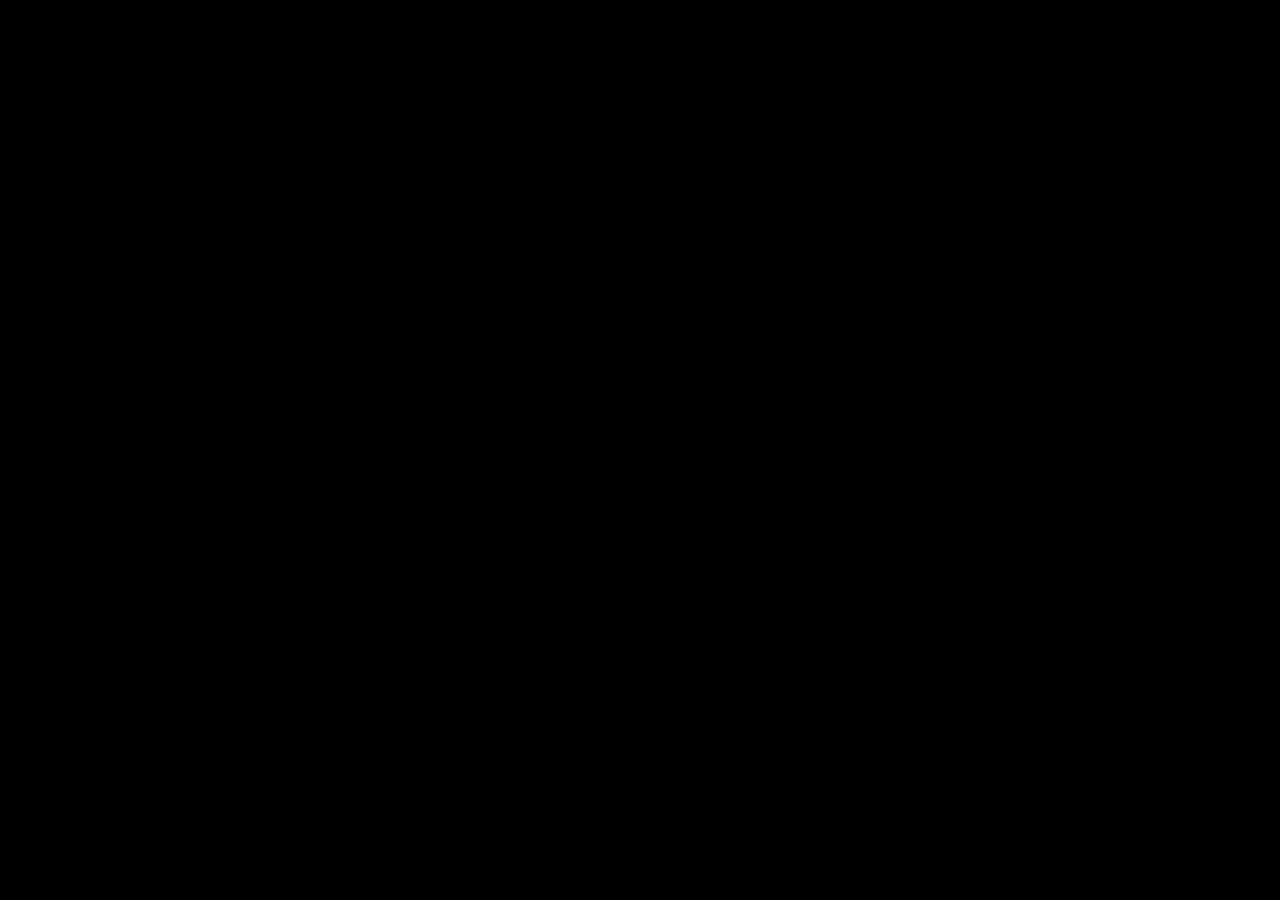
==== index.html @ 87ab20fd "update" ====
<!--
Google IO 2012 HTML5 Slide Template

Authors: Eric Bidelman <ebidel@gmail.com>
         Luke Mahe <lukem@google.com>

URL: https://code.google.com/p/io-2012-slides
-->
<!DOCTYPE html>
<html>
<head>
  <title>lispy</title>
  <meta charset="utf-8">
  <meta http-equiv="X-UA-Compatible" content="chrome=1">
  <!--<meta name="viewport" content="width=device-width, initial-scale=1.0, minimum-scale=1.0">-->
  <!--<meta name="viewport" content="width=device-width, initial-scale=1.0">-->
  <!--This one seems to work all the time, but really small on ipad-->
  <!--<meta name="viewport" content="initial-scale=0.4">-->
  <meta name="apple-mobile-web-app-capable" content="yes">
  <link rel="stylesheet" media="all" href="theme/css/default.css">
  <link rel="stylesheet" media="all" href="theme/css/app.css">
  <link rel="stylesheet" media="only screen and (max-device-width: 480px)" href="theme/css/phone.css">
  <base target="_blank"> <!-- This amazingness opens all links in a new tab. -->
  <script data-main="js/slides" src="js/require-1.0.8.min.js"></script>
</head>
<body style="opacity: 0">

<!-- Google Analytics -->
<script>
  (function(i,s,o,g,r,a,m){i['GoogleAnalyticsObject']=r;i[r]=i[r]||function(){
  (i[r].q=i[r].q||[]).push(arguments)},i[r].l=1*new Date();a=s.createElement(o),
  m=s.getElementsByTagName(o)[0];a.async=1;a.src=g;m.parentNode.insertBefore(a,m)
  })(window,document,'script','//www.google-analytics.com/analytics.js','ga');

  ga('create', 'UA-50530549-1', 'auto');
  ga('send', 'pageview');
</script>

<slides class="layout-widescreen">

<slide class="logoslide nobackground">
  <article class="flexbox vcenter">
    <span><img src="images/lispy_logo.png"></span>
  </article>
</slide>

<slide class="title-slide segue nobackground">
  <aside class="gdbar"><img src="images/lispy_icon_128.png"></aside>
  <!-- The content of this hgroup is replaced programmatically through the slide_config.json. -->
  <hgroup class="auto-fadein">
    <h1 data-config-title><!-- populated from slide_config.json --></h1>
    <h2 data-config-subtitle><!-- populated from slide_config.json --></h2>
    <p data-config-presenter><!-- populated from slide_config.json --></p>
  </hgroup>
</slide>


<slide  >
  
    <hgroup>
      <h2>Introduction</h2>
      <h3></h3>
    </hgroup>
    <article ><p>Augmented Reality (AR) is the next generation for technology as it incorporates
the real world with the virtual world. Vuforia is a high-level API that allows
developers to easily design these applications for the general public with development time.</p>
<p>This tutorial will cover the usage of Vuforia in standalone applications as
well as paired with OpenCV to create an immersive experience.</p>
<p>General Overview
- Vuforia
- Unity Applications
- OpenCV Integration</p></article>
 
</slide>

<slide class="segue dark nobackground" >
  
    <aside class="gdbar"><img src="images/lispy_icon_128.png"></aside>
    <hgroup class="auto-fadein">
      <h2>Vuforia</h2>
      <h3>An Overview</h3>
    </hgroup>
  
</slide>

<slide  >
  
    <hgroup>
      <h2>Qualcomm</h2>
      <h3>The Parent Company</h3>
    </hgroup>
    <article ><p>Qualcomm designed and currently maintains the Vuforia SDK. They have been in the Fortune 500 since 2003 and  still continue to be a leader in product innovation.</p>
<p>Sample Fields of study
- Automotive
- Healthcare
- Networking
- Wearables</p></article>
 
</slide>

<slide  >
  
    <hgroup>
      <h2>Vuforia Applications</h2>
      <h3>Text Recognition</h3>
    </hgroup>
    <article ><p>This example application was created by Qualcomm. A link to the official video
can be found <a href="https://www.youtube.com/watch?v=KLqFQ2u52iU">here</a></p>
<iframe width="420" height="315"
    src="https://www.youtube.com/watch?v=KLqFQ2u52iU">
</iframe></article>
 
</slide>

<slide  >
  
    <hgroup>
      <h2>Vuforia Applications</h2>
      <h3>Object Recognition</h3>
    </hgroup>
    <article ><p>This example application was created by Qualcomm. A link to the official video
can be found <a href="https://www.youtube.com/watch?v=mXpr37pR34U">here</a></p>
<iframe width="420" height="315"
    src="https://www.youtube.com/watch?v=mXpr37pR34U">
</iframe></article>
 
</slide>

<slide  >
  
    <hgroup>
      <h2>Vuforia Applications</h2>
      <h3>Smart Terrain</h3>
    </hgroup>
    <article ><p>This example application was created by Qualcomm. A link to the official video
can be found <a href="https://www.youtube.com/watch?v=UOfN1plW_Hw">here</a></p>
<iframe width="420" height="315"
    src="https://www.youtube.com/watch?v=UOfN1plW_Hw">
</iframe></article>
 
</slide>

<slide  >
  
    <hgroup>
      <h2>Vuforia Applications</h2>
      <h3>Cylindrical Targets</h3>
    </hgroup>
    <article ><p>This example application was created by Qualcomm. A link to the official video
can be found <a href="https://www.youtube.com/watch?v=LqgmlkJcqA4">here</a></p>
<div class="ytvideo">
    <object width="640" height="390" class="ytvideo">
    <param name="movie" value="https://www.youtube.com/v/LqgmlkJcqA4?version=3&autoplay=0&autohide=1&rel=0"></param>
    <param name="allowScriptAccess" value="always"></param>
    <embed src="https://www.youtube.com/v/LqgmlkJcqA4?version=3&autoplay=0&autohide=1&rel=0" type="application/x-shockwave-flash" allowscriptaccess="always" width="640" height="390"></embed>
    </object>
</div></article>
 
</slide>

<slide class="segue dark nobackground" >
  
    <aside class="gdbar"><img src="images/lispy_icon_128.png"></aside>
    <hgroup class="auto-fadein">
      <h2>Interpreter</h2>
      <h3>How it works</h3>
    </hgroup>
  
</slide>


<slide class="thank-you-slide segue nobackground">
  <aside class="gdbar right"><img src="images/lispy_icon_128.png"></aside>
  <article class="flexbox vleft auto-fadein">
    <h2>&lt;Thank You!&gt;</h2>
    <p>Here's some contact information.</p>
  </article>
  <p class="auto-fadein" data-config-contact>
    <!-- populated from slide_config.json -->
  </p>
</slide>

<slide class="logoslide dark nobackground">
  <article class="flexbox vcenter">
    <span><img src="images/lispy_logo_white.png"></span>
  </article>
</slide>

<slide class="backdrop"></slide>

</slides>

<script>
var _gaq = _gaq || [];
_gaq.push(['_setAccount', 'UA-XXXXXXXX-1']);
_gaq.push(['_trackPageview']);

(function() {
  var ga = document.createElement('script'); ga.type = 'text/javascript'; ga.async = true;
  ga.src = ('https:' == document.location.protocol ? 'https://ssl' : 'http://www') + '.google-analytics.com/ga.js';
  var s = document.getElementsByTagName('script')[0]; s.parentNode.insertBefore(ga, s);
})();
</script>

<!--[if IE]>
  <script src="http://ajax.googleapis.com/ajax/libs/chrome-frame/1/CFInstall.min.js"></script>
  <script>CFInstall.check({mode: 'overlay'});</script>
<![endif]-->
</body>
</html>
---- theme/css/default.css ----
@charset "UTF-8";
/* line 5, ../../../../../../../Library/Ruby/Gems/2.0.0/gems/compass-core-1.0.3/stylesheets/compass/reset/_utilities.scss */
html, body, div, span, applet, object, iframe,
h1, h2, h3, h4, h5, h6, p, blockquote, pre,
a, abbr, acronym, address, big, cite, code,
del, dfn, em, img, ins, kbd, q, s, samp,
small, strike, strong, sub, sup, tt, var,
b, u, i, center,
dl, dt, dd, ol, ul, li,
fieldset, form, label, legend,
table, caption, tbody, tfoot, thead, tr, th, td,
article, aside, canvas, details, embed,
figure, figcaption, footer, header, hgroup,
menu, nav, output, ruby, section, summary,
time, mark, audio, video {
  margin: 0;
  padding: 0;
  border: 0;
  font: inherit;
  font-size: 100%;
  vertical-align: baseline;
}

/* line 22, ../../../../../../../Library/Ruby/Gems/2.0.0/gems/compass-core-1.0.3/stylesheets/compass/reset/_utilities.scss */
html {
  line-height: 1;
}

/* line 24, ../../../../../../../Library/Ruby/Gems/2.0.0/gems/compass-core-1.0.3/stylesheets/compass/reset/_utilities.scss */
ol, ul {
  list-style: none;
}

/* line 26, ../../../../../../../Library/Ruby/Gems/2.0.0/gems/compass-core-1.0.3/stylesheets/compass/reset/_utilities.scss */
table {
  border-collapse: collapse;
  border-spacing: 0;
}

/* line 28, ../../../../../../../Library/Ruby/Gems/2.0.0/gems/compass-core-1.0.3/stylesheets/compass/reset/_utilities.scss */
caption, th, td {
  text-align: left;
  font-weight: normal;
  vertical-align: middle;
}

/* line 30, ../../../../../../../Library/Ruby/Gems/2.0.0/gems/compass-core-1.0.3/stylesheets/compass/reset/_utilities.scss */
q, blockquote {
  quotes: none;
}
/* line 103, ../../../../../../../Library/Ruby/Gems/2.0.0/gems/compass-core-1.0.3/stylesheets/compass/reset/_utilities.scss */
q:before, q:after, blockquote:before, blockquote:after {
  content: "";
  content: none;
}

/* line 32, ../../../../../../../Library/Ruby/Gems/2.0.0/gems/compass-core-1.0.3/stylesheets/compass/reset/_utilities.scss */
a img {
  border: none;
}

/* line 116, ../../../../../../../Library/Ruby/Gems/2.0.0/gems/compass-core-1.0.3/stylesheets/compass/reset/_utilities.scss */
article, aside, details, figcaption, figure, footer, header, hgroup, main, menu, nav, section, summary {
  display: block;
}

/**
 * Base SlideDeck Styles
 */
/* line 52, ../scss/_base.scss */
html {
  height: 100%;
  overflow: hidden;
}

/* line 57, ../scss/_base.scss */
body {
  margin: 0;
  padding: 0;
  opacity: 0;
  height: 100%;
  min-height: 740px;
  width: 100%;
  overflow: hidden;
  color: #fff;
  -webkit-font-smoothing: antialiased;
  -moz-font-smoothing: antialiased;
  -ms-font-smoothing: antialiased;
  -o-font-smoothing: antialiased;
  -moz-transition: opacity 800ms ease-in 100ms;
  -o-transition: opacity 800ms ease-in 100ms;
  -webkit-transition: opacity 800ms ease-in;
  -webkit-transition-delay: 100ms;
  transition: opacity 800ms ease-in 100ms;
}
/* line 73, ../scss/_base.scss */
body.loaded {
  opacity: 1 !important;
}

/* line 78, ../scss/_base.scss */
input, button {
  vertical-align: middle;
}

/* line 82, ../scss/_base.scss */
slides > slide[hidden] {
  display: none !important;
}

/* line 86, ../scss/_base.scss */
slides {
  width: 100%;
  height: 100%;
  position: absolute;
  left: 0;
  top: 0;
  -moz-transform: translate3d(0, 0, 0);
  -ms-transform: translate3d(0, 0, 0);
  -webkit-transform: translate3d(0, 0, 0);
  transform: translate3d(0, 0, 0);
  -moz-perspective: 1000;
  -webkit-perspective: 1000;
  perspective: 1000;
  -moz-transform-style: preserve-3d;
  -webkit-transform-style: preserve-3d;
  transform-style: preserve-3d;
  -moz-transition: opacity 800ms ease-in 100ms;
  -o-transition: opacity 800ms ease-in 100ms;
  -webkit-transition: opacity 800ms ease-in;
  -webkit-transition-delay: 100ms;
  transition: opacity 800ms ease-in 100ms;
}

/* line 98, ../scss/_base.scss */
slides > slide {
  display: block;
  position: absolute;
  overflow: hidden;
  left: 50%;
  top: 50%;
  -moz-box-sizing: border-box;
  -webkit-box-sizing: border-box;
  box-sizing: border-box;
}

/* Slide styles */
/*article.fill iframe {
  position: absolute;
  left: 0;
  top: 0;
  width: 100%;
  height: 100%;

  border: 0;
  margin: 0;

  @include border-radius(10px);

  z-index: -1;
}

slide.fill {
  background-repeat: no-repeat;
  @include background-size(cover);
}

slide.fill img {
  position: absolute;
  left: 0;
  top: 0;
  min-width: 100%;
  min-height: 100%;

  z-index: -1;
}
*/
/**
 * Theme Styles
 */
/* line 22, ../scss/default.scss */
::selection {
  color: white;
  background-color: #ffd14d;
  text-shadow: none;
}

/* line 28, ../scss/default.scss */
::-webkit-scrollbar {
  height: 16px;
  overflow: visible;
  width: 16px;
}

/* line 33, ../scss/default.scss */
::-webkit-scrollbar-thumb {
  background-color: rgba(0, 0, 0, 0.1);
  background-clip: padding-box;
  border: solid transparent;
  min-height: 28px;
  padding: 100px 0 0;
  -moz-box-shadow: inset 1px 1px 0 rgba(0, 0, 0, 0.1), inset 0 -1px 0 rgba(0, 0, 0, 0.07);
  -webkit-box-shadow: inset 1px 1px 0 rgba(0, 0, 0, 0.1), inset 0 -1px 0 rgba(0, 0, 0, 0.07);
  box-shadow: inset 1px 1px 0 rgba(0, 0, 0, 0.1), inset 0 -1px 0 rgba(0, 0, 0, 0.07);
  border-width: 1px 1px 1px 6px;
}

/* line 42, ../scss/default.scss */
::-webkit-scrollbar-thumb:hover {
  background-color: rgba(0, 0, 0, 0.5);
}

/* line 45, ../scss/default.scss */
::-webkit-scrollbar-button {
  height: 0;
  width: 0;
}

/* line 49, ../scss/default.scss */
::-webkit-scrollbar-track {
  background-clip: padding-box;
  border: solid transparent;
  border-width: 0 0 0 4px;
}

/* line 54, ../scss/default.scss */
::-webkit-scrollbar-corner {
  background: transparent;
}

/* line 58, ../scss/default.scss */
body {
  background: black;
}

/* line 62, ../scss/default.scss */
slides > slide {
  display: none;
  font-family: 'Open Sans', Arial, sans-serif;
  font-size: 26px;
  color: #797979;
  width: 900px;
  height: 700px;
  margin-left: -450px;
  margin-top: -350px;
  padding: 40px 60px;
  -moz-border-radius: 5px;
  -webkit-border-radius: 5px;
  border-radius: 5px;
  -moz-transition: all 0.6s ease-in-out;
  -o-transition: all 0.6s ease-in-out;
  -webkit-transition: all 0.6s ease-in-out;
  transition: all 0.6s ease-in-out;
}
/* line 83, ../scss/default.scss */
slides > slide.far-past {
  display: none;
}
/* line 90, ../scss/default.scss */
slides > slide.past {
  display: block;
  opacity: 0;
}
/* line 97, ../scss/default.scss */
slides > slide.current {
  display: block;
  opacity: 1;
}
/* line 103, ../scss/default.scss */
slides > slide.current .auto-fadein {
  opacity: 1;
}
/* line 107, ../scss/default.scss */
slides > slide.current .gdbar {
  -moz-background-size: 100% 100%;
  -o-background-size: 100% 100%;
  -webkit-background-size: 100% 100%;
  background-size: 100% 100%;
}
/* line 112, ../scss/default.scss */
slides > slide.next {
  display: block;
  opacity: 0;
  pointer-events: none;
}
/* line 120, ../scss/default.scss */
slides > slide.far-next {
  display: none;
}
/* line 127, ../scss/default.scss */
slides > slide.dark {
  background: #515151 !important;
}
/* line 135, ../scss/default.scss */
slides > slide:not(.nobackground):before {
  font-size: 12pt;
  content: "";
  position: absolute;
  bottom: 20px;
  left: 60px;
  background: url(../../images/google_developers_icon_128.png) no-repeat 0 50%;
  -moz-background-size: 30px 30px;
  -o-background-size: 30px 30px;
  -webkit-background-size: 30px 30px;
  background-size: 30px 30px;
  padding-left: 40px;
  height: 30px;
  line-height: 1.9;
}
/* line 147, ../scss/default.scss */
slides > slide:not(.nobackground):after {
  font-size: 12pt;
  content: attr(data-slide-num) "/" attr(data-total-slides);
  position: absolute;
  bottom: 20px;
  right: 60px;
  line-height: 1.9;
}
/* line 158, ../scss/default.scss */
slides > slide.title-slide:after {
  content: '';
  position: absolute;
  bottom: 40px;
  right: 40px;
  width: 100%;
  height: 60px;
}
/* line 170, ../scss/default.scss */
slides > slide.backdrop {
  z-index: -10;
  display: block !important;
  background: url('[data-uri]');
  background: -webkit-gradient(linear, 50% 0%, 50% 100%, color-stop(0%, #ffffff), color-stop(85%, #ffffff), color-stop(100%, #e6e6e6));
  background: -moz-linear-gradient(#ffffff, #ffffff 85%, #e6e6e6);
  background: -webkit-linear-gradient(#ffffff, #ffffff 85%, #e6e6e6);
  background: linear-gradient(#ffffff, #ffffff 85%, #e6e6e6);
  background-color: white;
}
/* line 175, ../scss/default.scss */
slides > slide.backdrop:after, slides > slide.backdrop:before {
  display: none;
}
/* line 180, ../scss/default.scss */
slides > slide > hgroup + article {
  margin-top: 45px;
}
/* line 184, ../scss/default.scss */
slides > slide > hgroup + article.flexbox.vcenter, slides > slide > hgroup + article.flexbox.vleft, slides > slide > hgroup + article.flexbox.vright {
  height: 80%;
}
/* line 189, ../scss/default.scss */
slides > slide > hgroup + article p {
  margin-bottom: 1em;
}
/* line 194, ../scss/default.scss */
slides > slide > article:only-child {
  height: 100%;
}
/* line 197, ../scss/default.scss */
slides > slide > article:only-child > iframe {
  height: 98%;
}

/* line 203, ../scss/default.scss */
slides.layout-faux-widescreen > slide {
  padding: 40px 160px;
}

/* line 212, ../scss/default.scss */
slides.layout-widescreen > slide,
slides.layout-faux-widescreen > slide {
  margin-left: -550px;
  width: 1100px;
}
/* line 217, ../scss/default.scss */
slides.layout-widescreen > slide.far-past,
slides.layout-faux-widescreen > slide.far-past {
  display: block;
  display: none;
  -moz-transform: translate(-2260px);
  -ms-transform: translate(-2260px);
  -webkit-transform: translate(-2260px);
  transform: translate(-2260px);
  -moz-transform: translate3d(-2260px, 0, 0);
  -ms-transform: translate3d(-2260px, 0, 0);
  -webkit-transform: translate3d(-2260px, 0, 0);
  transform: translate3d(-2260px, 0, 0);
}
/* line 224, ../scss/default.scss */
slides.layout-widescreen > slide.past,
slides.layout-faux-widescreen > slide.past {
  display: block;
  opacity: 0;
}
/* line 231, ../scss/default.scss */
slides.layout-widescreen > slide.current,
slides.layout-faux-widescreen > slide.current {
  display: block;
  opacity: 1;
}
/* line 238, ../scss/default.scss */
slides.layout-widescreen > slide.next,
slides.layout-faux-widescreen > slide.next {
  display: block;
  opacity: 0;
  pointer-events: none;
}
/* line 246, ../scss/default.scss */
slides.layout-widescreen > slide.far-next,
slides.layout-faux-widescreen > slide.far-next {
  display: block;
  display: none;
  -moz-transform: translate(2260px);
  -ms-transform: translate(2260px);
  -webkit-transform: translate(2260px);
  transform: translate(2260px);
  -moz-transform: translate3d(2260px, 0, 0);
  -ms-transform: translate3d(2260px, 0, 0);
  -webkit-transform: translate3d(2260px, 0, 0);
  transform: translate3d(2260px, 0, 0);
}
/* line 253, ../scss/default.scss */
slides.layout-widescreen #prev-slide-area,
slides.layout-faux-widescreen #prev-slide-area {
  margin-left: -650px;
}
/* line 257, ../scss/default.scss */
slides.layout-widescreen #next-slide-area,
slides.layout-faux-widescreen #next-slide-area {
  margin-left: 550px;
}

/* line 262, ../scss/default.scss */
b {
  font-weight: 600;
}

/* line 266, ../scss/default.scss */
a {
  color: #2a7cdf;
  text-decoration: none;
  border-bottom: 1px solid rgba(42, 124, 223, 0.5);
}
/* line 271, ../scss/default.scss */
a:hover {
  color: black !important;
}

/* line 276, ../scss/default.scss */
h1, h2, h3 {
  font-weight: 600;
}

/* line 280, ../scss/default.scss */
h2 {
  font-size: 45px;
  line-height: 45px;
  letter-spacing: -2px;
  color: #515151;
}

/* line 287, ../scss/default.scss */
h3 {
  font-size: 30px;
  letter-spacing: -1px;
  line-height: 2;
  font-weight: inherit;
  color: #797979;
}

/* line 295, ../scss/default.scss */
ul {
  margin-left: 1.2em;
  margin-bottom: 1em;
  position: relative;
}
/* line 300, ../scss/default.scss */
ul li {
  margin-bottom: 0.5em;
}
/* line 303, ../scss/default.scss */
ul li ul {
  margin-left: 2em;
  margin-bottom: 0;
}
/* line 307, ../scss/default.scss */
ul li ul li:before {
  content: '-';
  font-weight: 600;
}
/* line 314, ../scss/default.scss */
ul > li:before {
  content: '\00B7';
  margin-left: -1em;
  position: absolute;
  font-weight: 600;
}
/* line 321, ../scss/default.scss */
ul ul {
  margin-top: .5em;
}

/* line 328, ../scss/default.scss */
.highlight-code slide.current pre > * {
  opacity: 0.25;
  -moz-transition: opacity 0.5s ease-in;
  -o-transition: opacity 0.5s ease-in;
  -webkit-transition: opacity 0.5s ease-in;
  transition: opacity 0.5s ease-in;
}
/* line 332, ../scss/default.scss */
.highlight-code slide.current b {
  opacity: 1;
}

/* line 337, ../scss/default.scss */
pre {
  font-family: 'Source Code Pro', 'Courier New', monospace;
  font-size: 20px;
  line-height: 28px;
  padding: 10px 0 10px 60px;
  letter-spacing: -1px;
  margin-bottom: 20px;
  width: 106%;
  background-color: #e6e6e6;
  left: -60px;
  position: relative;
  -moz-box-sizing: border-box;
  -webkit-box-sizing: border-box;
  box-sizing: border-box;
  /*overflow: hidden;*/
}
/* line 351, ../scss/default.scss */
pre[data-lang]:after {
  content: attr(data-lang);
  background-color: #a9a9a9;
  right: 0;
  top: 0;
  position: absolute;
  font-size: 16pt;
  color: white;
  padding: 2px 25px;
  text-transform: uppercase;
}

/* line 364, ../scss/default.scss */
pre[data-lang="go"] {
  color: #333;
}

/* line 368, ../scss/default.scss */
code {
  font-size: 95%;
  font-family: 'Source Code Pro', 'Courier New', monospace;
  color: black;
}

/* line 374, ../scss/default.scss */
iframe {
  width: 100%;
  height: 530px;
  background: white;
  border: 1px solid #e6e6e6;
  -moz-box-sizing: border-box;
  -webkit-box-sizing: border-box;
  box-sizing: border-box;
}

/* line 382, ../scss/default.scss */
dt {
  font-weight: bold;
}

/* line 386, ../scss/default.scss */
button {
  display: inline-block;
  background: url('[data-uri]');
  background: -webkit-gradient(linear, 50% 0%, 50% 100%, color-stop(40%, #f9f9f9), color-stop(70%, #e3e3e3));
  background: -moz-linear-gradient(#f9f9f9 40%, #e3e3e3 70%);
  background: -webkit-linear-gradient(#f9f9f9 40%, #e3e3e3 70%);
  background: linear-gradient(#f9f9f9 40%, #e3e3e3 70%);
  border: 1px solid #a9a9a9;
  -moz-border-radius: 3px;
  -webkit-border-radius: 3px;
  border-radius: 3px;
  padding: 5px 8px;
  outline: none;
  white-space: nowrap;
  -moz-user-select: -moz-none;
  -ms-user-select: none;
  -webkit-user-select: none;
  user-select: none;
  cursor: pointer;
  text-shadow: 1px 1px #fff;
  font-size: 10pt;
}

/* line 400, ../scss/default.scss */
button:not(:disabled):hover {
  border-color: #515151;
}

/* line 404, ../scss/default.scss */
button:not(:disabled):active {
  background: url('[data-uri]');
  background: -webkit-gradient(linear, 50% 0%, 50% 100%, color-stop(40%, #e3e3e3), color-stop(70%, #f9f9f9));
  background: -moz-linear-gradient(#e3e3e3 40%, #f9f9f9 70%);
  background: -webkit-linear-gradient(#e3e3e3 40%, #f9f9f9 70%);
  background: linear-gradient(#e3e3e3 40%, #f9f9f9 70%);
}

/* line 408, ../scss/default.scss */
:disabled {
  color: #a9a9a9;
}

/* line 412, ../scss/default.scss */
.blue {
  color: #4387fd;
}

/* line 415, ../scss/default.scss */
.blue2 {
  color: #3c8ef3;
}

/* line 418, ../scss/default.scss */
.blue3 {
  color: #2a7cdf;
}

/* line 421, ../scss/default.scss */
.yellow {
  color: #ffd14d;
}

/* line 424, ../scss/default.scss */
.yellow2 {
  color: #f9cc46;
}

/* line 427, ../scss/default.scss */
.yellow3 {
  color: #f6c000;
}

/* line 430, ../scss/default.scss */
.green {
  color: #0da861;
}

/* line 433, ../scss/default.scss */
.green2 {
  color: #00a86d;
}

/* line 436, ../scss/default.scss */
.green3 {
  color: #009f5d;
}

/* line 439, ../scss/default.scss */
.red {
  color: #f44a3f;
}

/* line 442, ../scss/default.scss */
.red2 {
  color: #e0543e;
}

/* line 445, ../scss/default.scss */
.red3 {
  color: #d94d3a;
}

/* line 448, ../scss/default.scss */
.gray {
  color: #e6e6e6;
}

/* line 451, ../scss/default.scss */
.gray2 {
  color: #a9a9a9;
}

/* line 454, ../scss/default.scss */
.gray3 {
  color: #797979;
}

/* line 457, ../scss/default.scss */
.gray4 {
  color: #515151;
}

/* line 461, ../scss/default.scss */
.white {
  color: white !important;
}

/* line 464, ../scss/default.scss */
.black {
  color: black !important;
}

/* line 468, ../scss/default.scss */
.columns-2 {
  -moz-column-count: 2;
  -webkit-column-count: 2;
  column-count: 2;
}

/* line 472, ../scss/default.scss */
table {
  width: 100%;
  border-collapse: -moz-initial;
  border-collapse: initial;
  border-spacing: 2px;
  border-bottom: 1px solid #797979;
}
/* line 479, ../scss/default.scss */
table tr > td:first-child, table th {
  font-weight: 600;
  color: #515151;
}
/* line 484, ../scss/default.scss */
table tr:nth-child(odd) {
  background-color: #e6e6e6;
}
/* line 488, ../scss/default.scss */
table th {
  color: white;
  font-size: 18px;
  background: url('[data-uri]') no-repeat;
  background: -webkit-gradient(linear, 50% 0%, 50% 100%, color-stop(40%, #4387fd), color-stop(80%, #2a7cdf)) no-repeat;
  background: -moz-linear-gradient(top, #4387fd 40%, #2a7cdf 80%) no-repeat;
  background: -webkit-linear-gradient(top, #4387fd 40%, #2a7cdf 80%) no-repeat;
  background: linear-gradient(to bottom, #4387fd 40%, #2a7cdf 80%) no-repeat;
}
/* line 494, ../scss/default.scss */
table td, table th {
  font-size: 18px;
  padding: 1em 0.5em;
}
/* line 499, ../scss/default.scss */
table td.highlight {
  color: #515151;
  background: url('[data-uri]') no-repeat;
  background: -webkit-gradient(linear, 50% 0%, 50% 100%, color-stop(40%, #ffd14d), color-stop(80%, #f6c000)) no-repeat;
  background: -moz-linear-gradient(top, #ffd14d 40%, #f6c000 80%) no-repeat;
  background: -webkit-linear-gradient(top, #ffd14d 40%, #f6c000 80%) no-repeat;
  background: linear-gradient(to bottom, #ffd14d 40%, #f6c000 80%) no-repeat;
}
/* line 504, ../scss/default.scss */
table.rows {
  border-bottom: none;
  border-right: 1px solid #797979;
}

/* line 510, ../scss/default.scss */
q {
  font-size: 45px;
  line-height: 72px;
}
/* line 514, ../scss/default.scss */
q:before {
  content: '“';
  position: absolute;
  margin-left: -0.5em;
}
/* line 519, ../scss/default.scss */
q:after {
  content: '”';
  position: absolute;
  margin-left: 0.1em;
}

/* line 526, ../scss/default.scss */
slide.fill {
  background-repeat: no-repeat;
  -moz-border-radius: 5px;
  -webkit-border-radius: 5px;
  border-radius: 5px;
  -moz-background-size: cover;
  -o-background-size: cover;
  -webkit-background-size: cover;
  background-size: cover;
}

/* Size variants */
/* line 535, ../scss/default.scss */
article.smaller p, article.smaller ul {
  font-size: 20px;
  line-height: 24px;
  letter-spacing: 0;
}
/* line 541, ../scss/default.scss */
article.smaller table td, article.smaller table th {
  font-size: 14px;
}
/* line 545, ../scss/default.scss */
article.smaller pre {
  font-size: 15px;
  line-height: 20px;
  letter-spacing: 0;
}
/* line 550, ../scss/default.scss */
article.smaller q {
  font-size: 40px;
  line-height: 48px;
}
/* line 554, ../scss/default.scss */
article.smaller q:before, article.smaller q:after {
  font-size: 60px;
}

/* Builds */
/* line 563, ../scss/default.scss */
.build > * {
  -moz-transition: opacity 0.5s ease-in-out 0.2s;
  -o-transition: opacity 0.5s ease-in-out 0.2s;
  -webkit-transition: opacity 0.5s ease-in-out;
  -webkit-transition-delay: 0.2s;
  transition: opacity 0.5s ease-in-out 0.2s;
}
/* line 567, ../scss/default.scss */
.build .to-build {
  opacity: 0;
}
/* line 571, ../scss/default.scss */
.build .build-fade {
  opacity: 0.3;
}
/* line 574, ../scss/default.scss */
.build .build-fade:hover {
  opacity: 1.0;
}

/* line 581, ../scss/default.scss */
.popup .next .build .to-build {
  opacity: 1;
}
/* line 585, ../scss/default.scss */
.popup .next .build .build-fade {
  opacity: 1;
}

/* Pretty print */
/* line 592, ../scss/default.scss */
.prettyprint .str,
.prettyprint .atv {
  /* a markup attribute value */
  color: #009f5d;
}

/* line 596, ../scss/default.scss */
.prettyprint .kwd,
.prettyprint .tag {
  /* a markup tag name */
  color: #0066cc;
}

/* line 600, ../scss/default.scss */
.prettyprint .com {
  /* a comment */
  color: #797979;
  font-style: italic;
}

/* line 604, ../scss/default.scss */
.prettyprint .lit {
  /* a literal value */
  color: #7f0000;
}

/* line 607, ../scss/default.scss */
.prettyprint .pun,
.prettyprint .opn,
.prettyprint .clo {
  color: #515151;
}

/* line 612, ../scss/default.scss */
.prettyprint .typ,
.prettyprint .atn,
.prettyprint .dec,
.prettyprint .var {
  /* a declaration; a variable name */
  color: #d94d3a;
}

/* line 618, ../scss/default.scss */
.prettyprint .pln {
  color: #515151;
}

/* line 622, ../scss/default.scss */
.note {
  position: absolute;
  z-index: 100;
  width: 100%;
  height: 100%;
  top: 0;
  left: 0;
  padding: 1em;
  background: rgba(0, 0, 0, 0.3);
  opacity: 0;
  pointer-events: none;
  display: -webkit-box !important;
  display: -moz-box !important;
  display: -ms-box !important;
  display: -o-box !important;
  display: box !important;
  -webkit-box-orient: vertical;
  -moz-box-orient: vertical;
  -ms-box-orient: vertical;
  box-orient: vertical;
  -webkit-box-align: center;
  -moz-box-align: center;
  -ms-box-align: center;
  box-align: center;
  -webkit-box-pack: center;
  -moz-box-pack: center;
  -ms-box-pack: center;
  box-pack: center;
  -moz-border-radius: 5px;
  -webkit-border-radius: 5px;
  border-radius: 5px;
  -moz-box-sizing: border-box;
  -webkit-box-sizing: border-box;
  box-sizing: border-box;
  -moz-transform: translateY(350px);
  -ms-transform: translateY(350px);
  -webkit-transform: translateY(350px);
  transform: translateY(350px);
  -moz-transition: all 0.4s ease-in-out;
  -o-transition: all 0.4s ease-in-out;
  -webkit-transition: all 0.4s ease-in-out;
  transition: all 0.4s ease-in-out;
}
/* line 640, ../scss/default.scss */
.note > section {
  background: #fff;
  -moz-border-radius: 5px;
  -webkit-border-radius: 5px;
  border-radius: 5px;
  -moz-box-shadow: 0 0 10px #797979;
  -webkit-box-shadow: 0 0 10px #797979;
  box-shadow: 0 0 10px #797979;
  width: 60%;
  padding: 2em;
}

/* line 657, ../scss/default.scss */
.with-notes.popup slides.layout-widescreen slide.next,
.with-notes.popup slides.layout-faux-widescreen slide.next {
  -moz-transform: translate3d(690px, 80px, 0) scale(0.35);
  -ms-transform: translate3d(690px, 80px, 0) scale(0.35);
  -webkit-transform: translate3d(690px, 80px, 0) scale(0.35);
  transform: translate3d(690px, 80px, 0) scale(0.35);
}
/* line 660, ../scss/default.scss */
.with-notes.popup slides.layout-widescreen slide .note,
.with-notes.popup slides.layout-faux-widescreen slide .note {
  -moz-transform: translate3d(300px, 800px, 0) scale(1.5);
  -ms-transform: translate3d(300px, 800px, 0) scale(1.5);
  -webkit-transform: translate3d(300px, 800px, 0) scale(1.5);
  transform: translate3d(300px, 800px, 0) scale(1.5);
}
/* line 666, ../scss/default.scss */
.with-notes.popup slide {
  overflow: visible;
  background: white;
  -moz-transition: none;
  -o-transition: none;
  -webkit-transition: none;
  transition: none;
  pointer-events: none;
  -moz-transform-origin: 0 0;
  -ms-transform-origin: 0 0;
  -webkit-transform-origin: 0 0;
  transform-origin: 0 0;
}
/* line 673, ../scss/default.scss */
.with-notes.popup slide:not(.backdrop) {
  -moz-transform: scale(0.6) translate3d(0.5em, 0.5em, 0);
  -ms-transform: scale(0.6) translate3d(0.5em, 0.5em, 0);
  -webkit-transform: scale(0.6) translate3d(0.5em, 0.5em, 0);
  transform: scale(0.6) translate3d(0.5em, 0.5em, 0);
  -moz-box-shadow: 0 0 10px #797979;
  -webkit-box-shadow: 0 0 10px #797979;
  box-shadow: 0 0 10px #797979;
}
/* line 678, ../scss/default.scss */
.with-notes.popup slide.backdrop {
  background-image: url('[data-uri]');
  background-size: 100%;
  background-image: -moz-radial-gradient(50% 50%, #b1dfff 0%, #4387fd 600px);
  background-image: -webkit-radial-gradient(50% 50%, #b1dfff 0%, #4387fd 600px);
  background-image: radial-gradient(50% 50%, #b1dfff 0%, #4387fd 600px);
}
/* line 684, ../scss/default.scss */
.with-notes.popup slide.next {
  -moz-transform: translate3d(570px, 80px, 0) scale(0.35);
  -ms-transform: translate3d(570px, 80px, 0) scale(0.35);
  -webkit-transform: translate3d(570px, 80px, 0) scale(0.35);
  transform: translate3d(570px, 80px, 0) scale(0.35);
  opacity: 1 !important;
}
/* line 688, ../scss/default.scss */
.with-notes.popup slide.next .note {
  display: none !important;
}
/* line 694, ../scss/default.scss */
.with-notes.popup .note {
  width: 109%;
  height: 260px;
  background: #e6e6e6;
  padding: 0;
  -moz-box-shadow: 0 0 10px #797979;
  -webkit-box-shadow: 0 0 10px #797979;
  box-shadow: 0 0 10px #797979;
  -moz-transform: translate3d(250px, 800px, 0) scale(1.5);
  -ms-transform: translate3d(250px, 800px, 0) scale(1.5);
  -webkit-transform: translate3d(250px, 800px, 0) scale(1.5);
  transform: translate3d(250px, 800px, 0) scale(1.5);
  -moz-transition: opacity 400ms ease-in-out;
  -o-transition: opacity 400ms ease-in-out;
  -webkit-transition: opacity 400ms ease-in-out;
  transition: opacity 400ms ease-in-out;
}
/* line 705, ../scss/default.scss */
.with-notes.popup .note > section {
  background: #fff;
  -moz-border-radius: 5px;
  -webkit-border-radius: 5px;
  border-radius: 5px;
  height: 100%;
  width: 100%;
  -moz-box-sizing: border-box;
  -webkit-box-sizing: border-box;
  box-sizing: border-box;
  -moz-box-shadow: none;
  -webkit-box-shadow: none;
  box-shadow: none;
  overflow: auto;
  padding: 1em;
}
/* line 718, ../scss/default.scss */
.with-notes .note {
  opacity: 1;
  -moz-transform: translateY(0);
  -ms-transform: translateY(0);
  -webkit-transform: translateY(0);
  transform: translateY(0);
  pointer-events: auto;
}

/* line 725, ../scss/default.scss */
.source {
  font-size: 14px;
  color: #a9a9a9;
  position: absolute;
  bottom: 70px;
  left: 60px;
}

/* line 733, ../scss/default.scss */
.centered {
  text-align: center;
}

/* line 737, ../scss/default.scss */
.reflect {
  -webkit-box-reflect: below 3px -webkit-linear-gradient(rgba(255, 255, 255, 0) 85%, white 150%);
  -moz-box-reflect: below 3px -moz-linear-gradient(rgba(255, 255, 255, 0) 85%, white 150%);
  -o-box-reflect: below 3px -o-linear-gradient(rgba(255, 255, 255, 0) 85%, white 150%);
  -ms-box-reflect: below 3px -ms-linear-gradient(rgba(255, 255, 255, 0) 85%, white 150%);
  box-reflect: below 3px linear-gradient(rgba(255, 255, 255, 0) 85%, #ffffff 150%);
}

/* line 745, ../scss/default.scss */
.flexbox {
  display: -webkit-box !important;
  display: -moz-box !important;
  display: -ms-box !important;
  display: -o-box !important;
  display: box !important;
}

/* line 749, ../scss/default.scss */
.flexbox.vcenter {
  -webkit-box-orient: vertical;
  -moz-box-orient: vertical;
  -ms-box-orient: vertical;
  box-orient: vertical;
  -webkit-box-align: center;
  -moz-box-align: center;
  -ms-box-align: center;
  box-align: center;
  -webkit-box-pack: center;
  -moz-box-pack: center;
  -ms-box-pack: center;
  box-pack: center;
  height: 100%;
  width: 100%;
}

/* line 755, ../scss/default.scss */
.flexbox.vleft {
  -webkit-box-orient: vertical;
  -moz-box-orient: vertical;
  -ms-box-orient: vertical;
  box-orient: vertical;
  -webkit-box-align: left;
  -moz-box-align: left;
  -ms-box-align: left;
  box-align: left;
  -webkit-box-pack: center;
  -moz-box-pack: center;
  -ms-box-pack: center;
  box-pack: center;
  height: 100%;
  width: 100%;
}

/* line 761, ../scss/default.scss */
.flexbox.vright {
  -webkit-box-orient: vertical;
  -moz-box-orient: vertical;
  -ms-box-orient: vertical;
  box-orient: vertical;
  -webkit-box-align: end;
  -moz-box-align: end;
  -ms-box-align: end;
  box-align: end;
  -webkit-box-pack: center;
  -moz-box-pack: center;
  -ms-box-pack: center;
  box-pack: center;
  height: 100%;
  width: 100%;
}

/* line 767, ../scss/default.scss */
.auto-fadein {
  -moz-transition: opacity 0.6s ease-in 1s;
  -o-transition: opacity 0.6s ease-in 1s;
  -webkit-transition: opacity 0.6s ease-in;
  -webkit-transition-delay: 1s;
  transition: opacity 0.6s ease-in 1s;
  opacity: 0;
}

/* Clickable/tappable areas */
/* line 773, ../scss/default.scss */
.slide-area {
  z-index: 1000;
  position: absolute;
  left: 0;
  top: 0;
  width: 100px;
  height: 700px;
  left: 50%;
  top: 50%;
  cursor: pointer;
  margin-top: -350px;
}

/* line 790, ../scss/default.scss */
#prev-slide-area {
  margin-left: -550px;
}

/* line 795, ../scss/default.scss */
#next-slide-area {
  margin-left: 450px;
}

/* ===== SLIDE CONTENT ===== */
/* line 803, ../scss/default.scss */
.logoslide img {
  width: 383px;
  height: 92px;
}

/* line 809, ../scss/default.scss */
.segue {
  padding: 60px 120px;
}
/* line 812, ../scss/default.scss */
.segue h2 {
  color: #e6e6e6;
  font-size: 60px;
}
/* line 816, ../scss/default.scss */
.segue h3 {
  color: #e6e6e6;
  line-height: 2.8;
}
/* line 820, ../scss/default.scss */
.segue hgroup {
  position: absolute;
  bottom: 225px;
}

/* line 826, ../scss/default.scss */
.thank-you-slide {
  background: #4387fd !important;
  color: white;
}
/* line 830, ../scss/default.scss */
.thank-you-slide h2 {
  font-size: 60px;
  color: inherit;
}
/* line 835, ../scss/default.scss */
.thank-you-slide article > p {
  margin-top: 2em;
  font-size: 20pt;
}
/* line 840, ../scss/default.scss */
.thank-you-slide > p {
  position: absolute;
  bottom: 80px;
  font-size: 24pt;
  line-height: 1.3;
}

/* line 848, ../scss/default.scss */
aside.gdbar {
  height: 97px;
  width: 215px;
  position: absolute;
  left: -1px;
  top: 125px;
  -moz-border-radius: 0 10px 10px 0;
  -webkit-border-radius: 0;
  border-radius: 0 10px 10px 0;
  background: url('[data-uri]') no-repeat;
  background: -webkit-gradient(linear, 0% 50%, 100% 50%, color-stop(0%, #e6e6e6), color-stop(100%, #e6e6e6)) no-repeat;
  background: -moz-linear-gradient(left, #e6e6e6, #e6e6e6) no-repeat;
  background: -webkit-linear-gradient(left, #e6e6e6, #e6e6e6) no-repeat;
  background: linear-gradient(to right, #e6e6e6, #e6e6e6) no-repeat;
  -moz-background-size: 0% 100%;
  -o-background-size: 0% 100%;
  -webkit-background-size: 0% 100%;
  background-size: 0% 100%;
  -moz-transition: all 0.5s ease-out 0.5s;
  -o-transition: all 0.5s ease-out 0.5s;
  -webkit-transition: all 0.5s ease-out;
  -webkit-transition-delay: 0.5s;
  transition: all 0.5s ease-out 0.5s;
  /* Better to transition only on background-size, but not sure how to do that with the mixin. */
}
/* line 859, ../scss/default.scss */
aside.gdbar.right {
  right: 0;
  left: -moz-initial;
  left: initial;
  top: 254px;
  /* 96 is height of gray icon bar */
  -moz-transform: rotateZ(180deg);
  -ms-transform: rotateZ(180deg);
  -webkit-transform: rotateZ(180deg);
  transform: rotateZ(180deg);
}
/* line 866, ../scss/default.scss */
aside.gdbar.right img {
  -moz-transform: rotateZ(180deg);
  -ms-transform: rotateZ(180deg);
  -webkit-transform: rotateZ(180deg);
  transform: rotateZ(180deg);
}
/* line 871, ../scss/default.scss */
aside.gdbar.bottom {
  top: -moz-initial;
  top: initial;
  bottom: 60px;
}
/* line 877, ../scss/default.scss */
aside.gdbar img {
  width: 85px;
  height: 85px;
  position: absolute;
  right: 0;
  margin: 8px 15px;
}

/* line 888, ../scss/default.scss */
.title-slide hgroup {
  bottom: 100px;
}
/* line 891, ../scss/default.scss */
.title-slide hgroup h1 {
  font-size: 65px;
  line-height: 1.4;
  letter-spacing: -3px;
  color: #515151;
}
/* line 898, ../scss/default.scss */
.title-slide hgroup h2 {
  font-size: 34px;
  color: #a9a9a9;
  font-weight: inherit;
}
/* line 904, ../scss/default.scss */
.title-slide hgroup p {
  font-size: 20px;
  color: #797979;
  line-height: 1.3;
  margin-top: 2em;
}

/* line 913, ../scss/default.scss */
.quote {
  color: #e6e6e6;
}
/* line 916, ../scss/default.scss */
.quote .author {
  font-size: 24px;
  position: absolute;
  bottom: 80px;
  line-height: 1.4;
}

/* line 925, ../scss/default.scss */
[data-config-contact] a {
  color: white;
  border-bottom: none;
}
/* line 929, ../scss/default.scss */
[data-config-contact] span {
  width: 115px;
  display: inline-block;
}

/* line 938, ../scss/default.scss */
.overview.popup .note {
  display: none !important;
}
/* line 944, ../scss/default.scss */
.overview slides slide {
  display: block;
  cursor: pointer;
  opacity: 0.5;
  pointer-events: auto !important;
  background: url('[data-uri]');
  background: -webkit-gradient(linear, 50% 0%, 50% 100%, color-stop(0%, #ffffff), color-stop(85%, #ffffff), color-stop(100%, #e6e6e6));
  background: -moz-linear-gradient(#ffffff, #ffffff 85%, #e6e6e6);
  background: -webkit-linear-gradient(#ffffff, #ffffff 85%, #e6e6e6);
  background: linear-gradient(#ffffff, #ffffff 85%, #e6e6e6);
  background-color: white;
}
/* line 945, ../scss/default.scss */
.overview slides slide.backdrop {
  display: none !important;
}
/* line 956, ../scss/default.scss */
.overview slides slide.far-past, .overview slides slide.past, .overview slides slide.next, .overview slides slide.far-next, .overview slides slide.far-past {
  opacity: 0.5;
  display: block;
}
/* line 965, ../scss/default.scss */
.overview slides slide.current {
  opacity: 1;
}
/* line 971, ../scss/default.scss */
.overview .slide-area {
  display: none;
}

@media print {
  /* line 978, ../scss/default.scss */
  slides slide {
    display: block !important;
    position: relative;
    background: url('[data-uri]');
    background: -webkit-gradient(linear, 50% 0%, 50% 100%, color-stop(0%, #ffffff), color-stop(85%, #ffffff), color-stop(100%, #e6e6e6));
    background: -moz-linear-gradient(#ffffff, #ffffff 85%, #e6e6e6);
    background: -webkit-linear-gradient(#ffffff, #ffffff 85%, #e6e6e6);
    background: linear-gradient(#ffffff, #ffffff 85%, #e6e6e6);
    background-color: white;
    -moz-transform: none !important;
    -ms-transform: none !important;
    -webkit-transform: none !important;
    transform: none !important;
    width: 100%;
    height: 100%;
    page-break-after: always;
    top: auto !important;
    left: auto !important;
    margin-top: 0 !important;
    margin-left: 0 !important;
    opacity: 1 !important;
    color: #555;
  }
  /* line 993, ../scss/default.scss */
  slides slide.far-past, slides slide.past, slides slide.next, slides slide.far-next, slides slide.far-past, slides slide.current {
    opacity: 1 !important;
    display: block !important;
  }
  /* line 1004, ../scss/default.scss */
  slides slide .build > * {
    -moz-transition: none;
    -o-transition: none;
    -webkit-transition: none;
    transition: none;
  }
  /* line 1008, ../scss/default.scss */
  slides slide .build .to-build,
  slides slide .build .build-fade {
    opacity: 1;
  }
  /* line 1014, ../scss/default.scss */
  slides slide .auto-fadein {
    opacity: 1 !important;
  }
  /* line 1018, ../scss/default.scss */
  slides slide.backdrop {
    display: none !important;
  }
  /* line 1022, ../scss/default.scss */
  slides slide table.rows {
    border-right: 0;
  }
  /* line 1027, ../scss/default.scss */
  slides slide[hidden] {
    display: none !important;
  }

  /* line 1032, ../scss/default.scss */
  .slide-area {
    display: none;
  }

  /* line 1036, ../scss/default.scss */
  .reflect {
    -webkit-box-reflect: none;
    -moz-box-reflect: none;
    -o-box-reflect: none;
    -ms-box-reflect: none;
    box-reflect: none;
  }

  /* line 1044, ../scss/default.scss */
  pre, code {
    font-family: monospace !important;
  }
}
/**
Schetchy video centering scss
Added by Connor Taffe - Feb. 4th, 2015
**/
/* line 1055, ../scss/default.scss */
.ytvideo object {
  display: block;
  margin-left: auto;
  margin-right: auto;
}
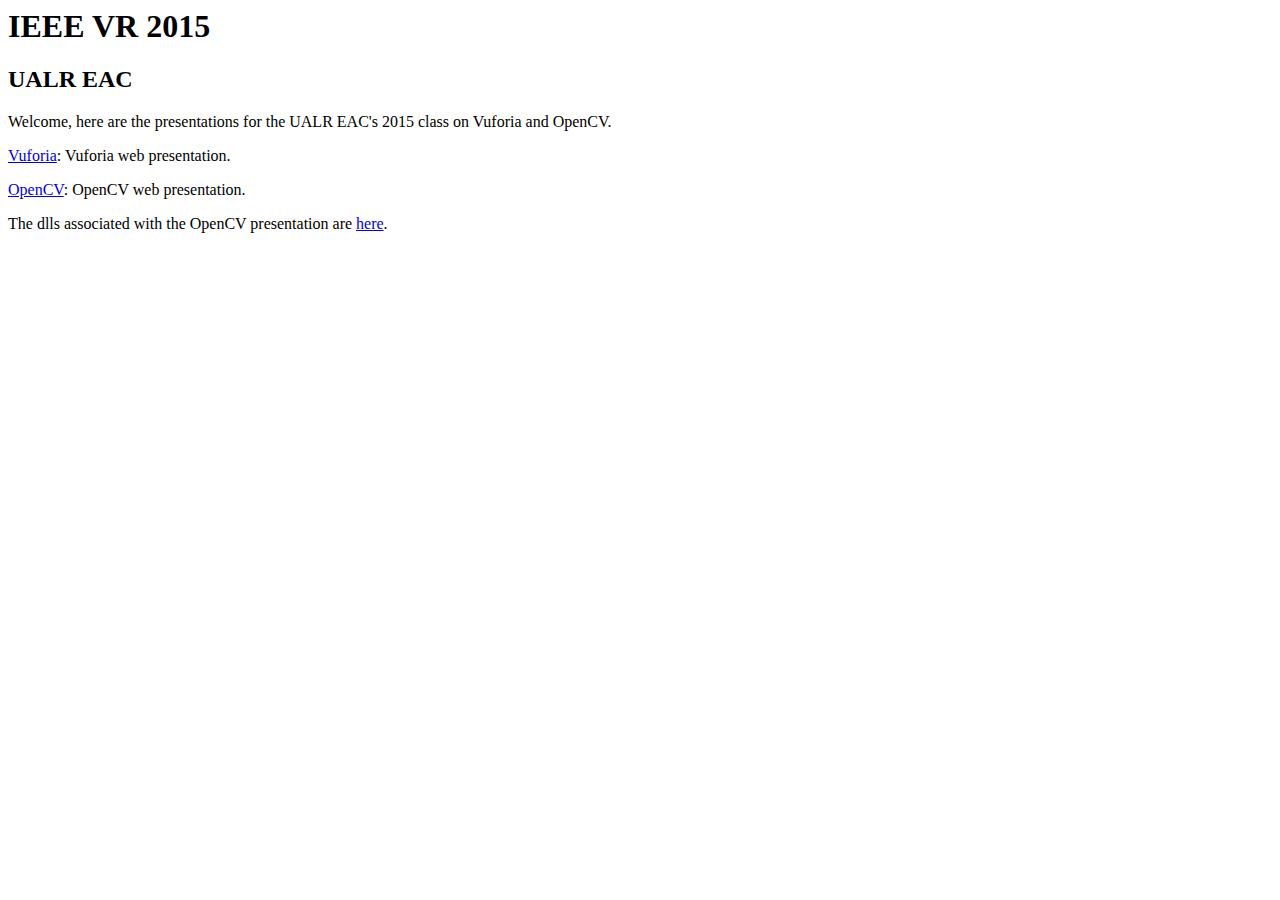
==== commit c77d824d: "update" ====
--- a/index.html
+++ b/index.html
@@ -1,210 +1,25 @@
-<!--
-Google IO 2012 HTML5 Slide Template
+<html>
+	<head>
+		<link type="text/css" href="style.css" rel="stylesheet"/>
+		<meta name="google-site-verification" content="a3A-3926CLdwHsXz0T40Z108f9qHOinDYnUdMml_6D4" />
+	</head>
+	<body>
+		<script src="//ajax.googleapis.com/ajax/libs/jquery/1.10.2/jquery.min.js"></script>
 
-Authors: Eric Bidelman <ebidel@gmail.com>
-         Luke Mahe <lukem@google.com>
+		<h1 id='begin'>IEEE VR 2015</h1>
 
-URL: https://code.google.com/p/io-2012-slides
--->
-<!DOCTYPE html>
-<html>
-<head>
-  <title>lispy</title>
-  <meta charset="utf-8">
-  <meta http-equiv="X-UA-Compatible" content="chrome=1">
-  <!--<meta name="viewport" content="width=device-width, initial-scale=1.0, minimum-scale=1.0">-->
-  <!--<meta name="viewport" content="width=device-width, initial-scale=1.0">-->
-  <!--This one seems to work all the time, but really small on ipad-->
-  <!--<meta name="viewport" content="initial-scale=0.4">-->
-  <meta name="apple-mobile-web-app-capable" content="yes">
-  <link rel="stylesheet" media="all" href="theme/css/default.css">
-  <link rel="stylesheet" media="all" href="theme/css/app.css">
-  <link rel="stylesheet" media="only screen and (max-device-width: 480px)" href="theme/css/phone.css">
-  <base target="_blank"> <!-- This amazingness opens all links in a new tab. -->
-  <script data-main="js/slides" src="js/require-1.0.8.min.js"></script>
-</head>
-<body style="opacity: 0">
-
-<!-- Google Analytics -->
-<script>
-  (function(i,s,o,g,r,a,m){i['GoogleAnalyticsObject']=r;i[r]=i[r]||function(){
-  (i[r].q=i[r].q||[]).push(arguments)},i[r].l=1*new Date();a=s.createElement(o),
-  m=s.getElementsByTagName(o)[0];a.async=1;a.src=g;m.parentNode.insertBefore(a,m)
-  })(window,document,'script','//www.google-analytics.com/analytics.js','ga');
-
-  ga('create', 'UA-50530549-1', 'auto');
-  ga('send', 'pageview');
-</script>
-
-<slides class="layout-widescreen">
-
-<slide class="logoslide nobackground">
-  <article class="flexbox vcenter">
-    <span><img src="images/lispy_logo.png"></span>
-  </article>
-</slide>
-
-<slide class="title-slide segue nobackground">
-  <aside class="gdbar"><img src="images/lispy_icon_128.png"></aside>
-  <!-- The content of this hgroup is replaced programmatically through the slide_config.json. -->
-  <hgroup class="auto-fadein">
-    <h1 data-config-title><!-- populated from slide_config.json --></h1>
-    <h2 data-config-subtitle><!-- populated from slide_config.json --></h2>
-    <p data-config-presenter><!-- populated from slide_config.json --></p>
-  </hgroup>
-</slide>
-
-
-<slide  >
-  
-    <hgroup>
-      <h2>Introduction</h2>
-      <h3></h3>
-    </hgroup>
-    <article ><p>Augmented Reality (AR) is the next generation for technology as it incorporates
-the real world with the virtual world. Vuforia is a high-level API that allows
-developers to easily design these applications for the general public with development time.</p>
-<p>This tutorial will cover the usage of Vuforia in standalone applications as
-well as paired with OpenCV to create an immersive experience.</p>
-<p>General Overview
-- Vuforia
-- Unity Applications
-- OpenCV Integration</p></article>
- 
-</slide>
-
-<slide class="segue dark nobackground" >
-  
-    <aside class="gdbar"><img src="images/lispy_icon_128.png"></aside>
-    <hgroup class="auto-fadein">
-      <h2>Vuforia</h2>
-      <h3>An Overview</h3>
-    </hgroup>
-  
-</slide>
-
-<slide  >
-  
-    <hgroup>
-      <h2>Qualcomm</h2>
-      <h3>The Parent Company</h3>
-    </hgroup>
-    <article ><p>Qualcomm designed and currently maintains the Vuforia SDK. They have been in the Fortune 500 since 2003 and  still continue to be a leader in product innovation.</p>
-<p>Sample Fields of study
-- Automotive
-- Healthcare
-- Networking
-- Wearables</p></article>
- 
-</slide>
-
-<slide  >
-  
-    <hgroup>
-      <h2>Vuforia Applications</h2>
-      <h3>Text Recognition</h3>
-    </hgroup>
-    <article ><p>This example application was created by Qualcomm. A link to the official video
-can be found <a href="https://www.youtube.com/watch?v=KLqFQ2u52iU">here</a></p>
-<iframe width="420" height="315"
-    src="https://www.youtube.com/watch?v=KLqFQ2u52iU">
-</iframe></article>
- 
-</slide>
-
-<slide  >
-  
-    <hgroup>
-      <h2>Vuforia Applications</h2>
-      <h3>Object Recognition</h3>
-    </hgroup>
-    <article ><p>This example application was created by Qualcomm. A link to the official video
-can be found <a href="https://www.youtube.com/watch?v=mXpr37pR34U">here</a></p>
-<iframe width="420" height="315"
-    src="https://www.youtube.com/watch?v=mXpr37pR34U">
-</iframe></article>
- 
-</slide>
-
-<slide  >
-  
-    <hgroup>
-      <h2>Vuforia Applications</h2>
-      <h3>Smart Terrain</h3>
-    </hgroup>
-    <article ><p>This example application was created by Qualcomm. A link to the official video
-can be found <a href="https://www.youtube.com/watch?v=UOfN1plW_Hw">here</a></p>
-<iframe width="420" height="315"
-    src="https://www.youtube.com/watch?v=UOfN1plW_Hw">
-</iframe></article>
- 
-</slide>
-
-<slide  >
-  
-    <hgroup>
-      <h2>Vuforia Applications</h2>
-      <h3>Cylindrical Targets</h3>
-    </hgroup>
-    <article ><p>This example application was created by Qualcomm. A link to the official video
-can be found <a href="https://www.youtube.com/watch?v=LqgmlkJcqA4">here</a></p>
-<div class="ytvideo">
-    <object width="640" height="390" class="ytvideo">
-    <param name="movie" value="https://www.youtube.com/v/LqgmlkJcqA4?version=3&autoplay=0&autohide=1&rel=0"></param>
-    <param name="allowScriptAccess" value="always"></param>
-    <embed src="https://www.youtube.com/v/LqgmlkJcqA4?version=3&autoplay=0&autohide=1&rel=0" type="application/x-shockwave-flash" allowscriptaccess="always" width="640" height="390"></embed>
-    </object>
-</div></article>
- 
-</slide>
-
-<slide class="segue dark nobackground" >
-  
-    <aside class="gdbar"><img src="images/lispy_icon_128.png"></aside>
-    <hgroup class="auto-fadein">
-      <h2>Interpreter</h2>
-      <h3>How it works</h3>
-    </hgroup>
-  
-</slide>
-
-
-<slide class="thank-you-slide segue nobackground">
-  <aside class="gdbar right"><img src="images/lispy_icon_128.png"></aside>
-  <article class="flexbox vleft auto-fadein">
-    <h2>&lt;Thank You!&gt;</h2>
-    <p>Here's some contact information.</p>
-  </article>
-  <p class="auto-fadein" data-config-contact>
-    <!-- populated from slide_config.json -->
-  </p>
-</slide>
-
-<slide class="logoslide dark nobackground">
-  <article class="flexbox vcenter">
-    <span><img src="images/lispy_logo_white.png"></span>
-  </article>
-</slide>
-
-<slide class="backdrop"></slide>
-
-</slides>
-
-<script>
-var _gaq = _gaq || [];
-_gaq.push(['_setAccount', 'UA-XXXXXXXX-1']);
-_gaq.push(['_trackPageview']);
-
-(function() {
-  var ga = document.createElement('script'); ga.type = 'text/javascript'; ga.async = true;
-  ga.src = ('https:' == document.location.protocol ? 'https://ssl' : 'http://www') + '.google-analytics.com/ga.js';
-  var s = document.getElementsByTagName('script')[0]; s.parentNode.insertBefore(ga, s);
-})();
-</script>
-
-<!--[if IE]>
-  <script src="http://ajax.googleapis.com/ajax/libs/chrome-frame/1/CFInstall.min.js"></script>
-  <script>CFInstall.check({mode: 'overlay'});</script>
-<![endif]-->
-</body>
-</html>+		<!-- Links -->
+		<h2>UALR EAC</h2>
+		<article>
+			<p>
+				Welcome, here are the presentations for the UALR EAC's 2015 class on Vuforia and OpenCV.
+			</p> <p>
+				<a href="vuforia">Vuforia</a>: Vuforia web presentation.
+			</p> <p>
+				<a href="opencv">OpenCV</a>: OpenCV web presentation.
+			</p> <p>
+				The dlls associated with the OpenCV presentation are <a href="dwn/Opencvdlls.zip">here</a>.
+			</p>
+		</article>
+	</body>
+</html>
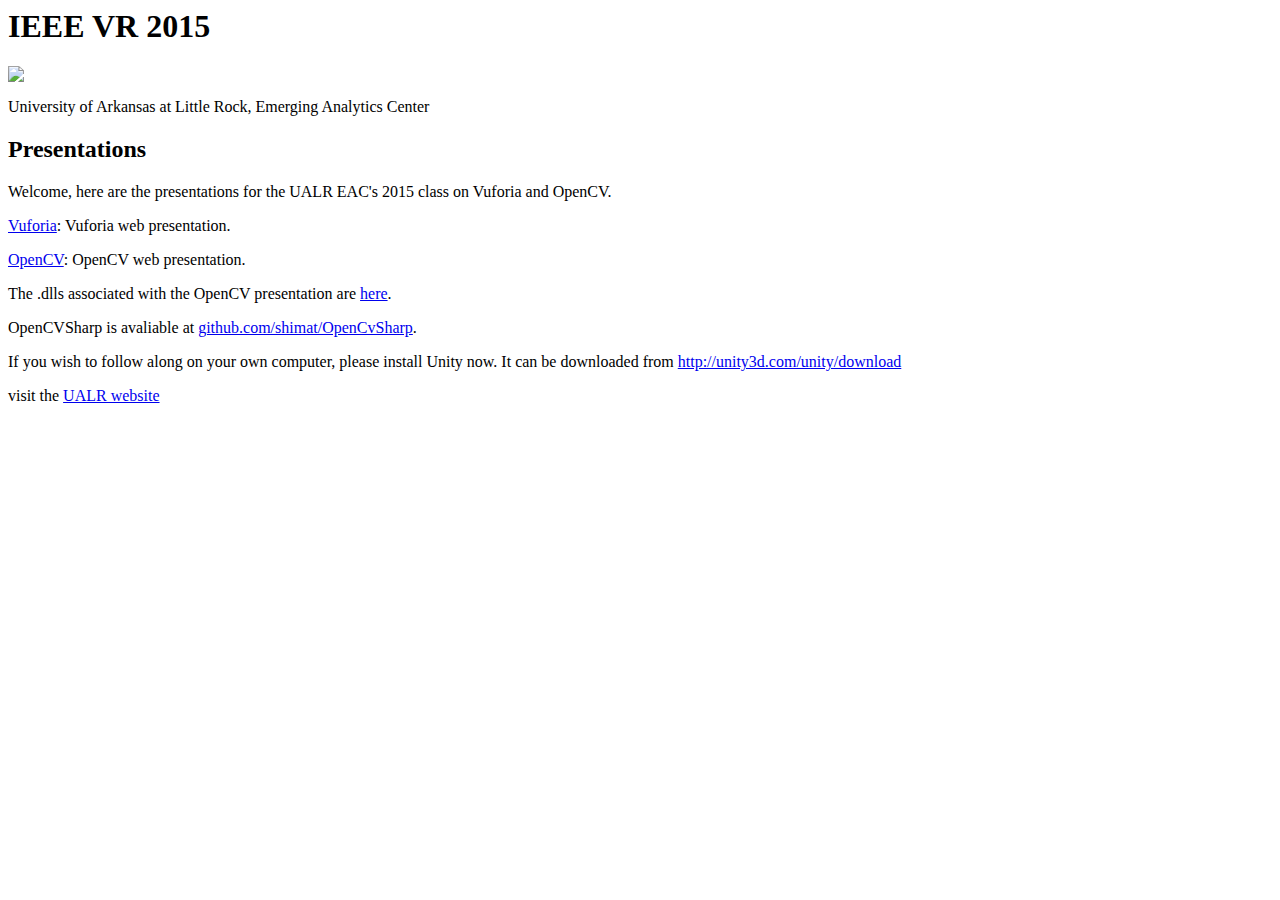
==== commit 83b15cf0: "added opencvsharp link on main site" ====
--- a/index.html
+++ b/index.html
@@ -1,25 +1,42 @@
 <html>
 	<head>
+		<title>IEEE VR</title>
 		<link type="text/css" href="style.css" rel="stylesheet"/>
-		<meta name="google-site-verification" content="a3A-3926CLdwHsXz0T40Z108f9qHOinDYnUdMml_6D4" />
+		<link rel="icon" type="image/png" href=""
 	</head>
 	<body>
 		<script src="//ajax.googleapis.com/ajax/libs/jquery/1.10.2/jquery.min.js"></script>
 
 		<h1 id='begin'>IEEE VR 2015</h1>
 
+		<div class="logo">
+			<img src="ualr-logo.svg" type="image/svg+xml"></img>
+			<p> University of Arkansas at Little Rock, Emerging Analytics Center </p>
+		</div>
+
 		<!-- Links -->
-		<h2>UALR EAC</h2>
+		<h2>Presentations</h2>
+
 		<article>
 			<p>
 				Welcome, here are the presentations for the UALR EAC's 2015 class on Vuforia and OpenCV.
-			</p> <p>
+			</p>
+			<p>
 				<a href="vuforia">Vuforia</a>: Vuforia web presentation.
-			</p> <p>
+			</p>
+			<p>
 				<a href="opencv">OpenCV</a>: OpenCV web presentation.
-			</p> <p>
-				The dlls associated with the OpenCV presentation are <a href="dwn/Opencvdlls.zip">here</a>.
+			</p>
+			<p>
+				The .dlls associated with the OpenCV presentation are <a href="dwn/Opencvdlls.zip">here</a>.
+			</p>
+			<p>
+				OpenCVSharp is avaliable at <a href="//github.com/shimat/OpenCvSharp">github.com/shimat/OpenCvSharp</a>.
+			</p>
+			<p>
+				If you wish to follow along on your own computer, please install Unity now. It can be downloaded from <a href="http://unity3d.com/unity/download" target="_blank">http://unity3d.com/unity/download</a>
 			</p>
 		</article>
+		<div class="footer">visit the <a href="//ualr.edu">UALR website</a></div>
 	</body>
 </html>
